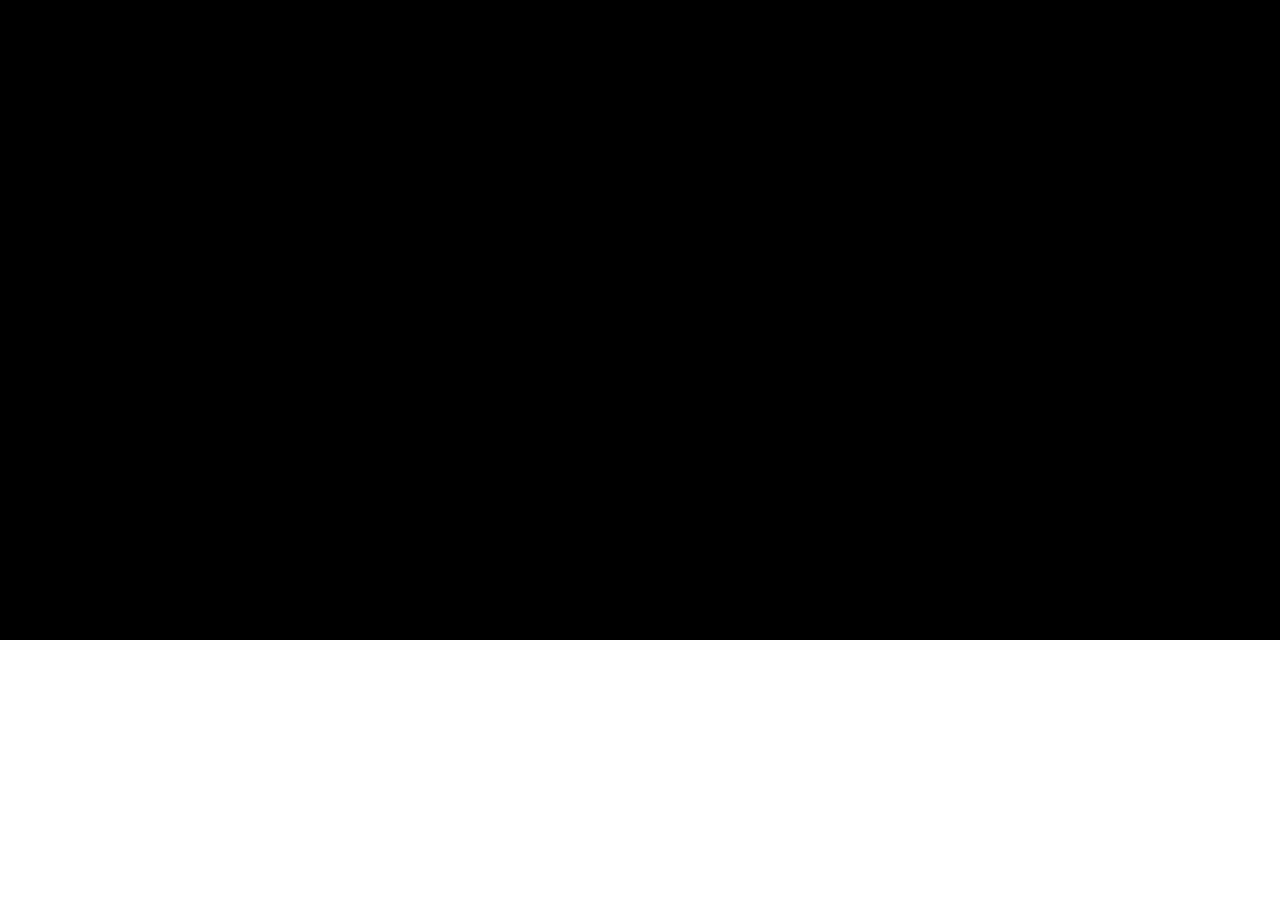
==== patta.html @ 8fdc950d "Initial commit" ====
<!DOCTYPE html>

<head>
	<link rel="stylesheet" type="text/css" href="patta.css">
	<script type="text/javascript" src="./paperjs-v0.12.4/dist/paper-full.min.js"></script>
	<script type="text/javascript" src="https://cdnjs.cloudflare.com/ajax/libs/howler/2.1.3/howler.min.js"></script>
	<script type="text/javascript" src="sounds.js"></script>
	<script type="text/paperscript" canvas="myCanvas">
	var newCircle = new Path.Circle(new Point(100, 70), 50);
	newCircle.strokeColor = 'black';
	var circles = [];

	function onKeyDown(event) {
	// When a key is pressed, set the content of the text item:
		console.log('The ' + event.key + ' key was pressed!');
		keyData[event.key].sound.play();
		newCircle = new Path.Circle(new Point(Math.random()*view.size.width, Math.random()*view.size.height), 200);
		newCircle.fillColor = keyData[event.key].colour;
		circles.unshift(newCircle);


	}

	function onFrame(event) {
		// Each frame, change the fill color of the path slightly by
		// adding 1 to its hue:
		for (var i=0; i< circles.length; i++) {
			circles[i].scale(0.8);
		}
		
	}

</script>
</head>

<body>
	<canvas id="myCanvas" resize></canvas>
</body>
---- patta.css ----
canvas {
	background-color: black;
	width: 100%;
}

html body {
	width: 100%;
	height: 100%;
	margin: 0;
}
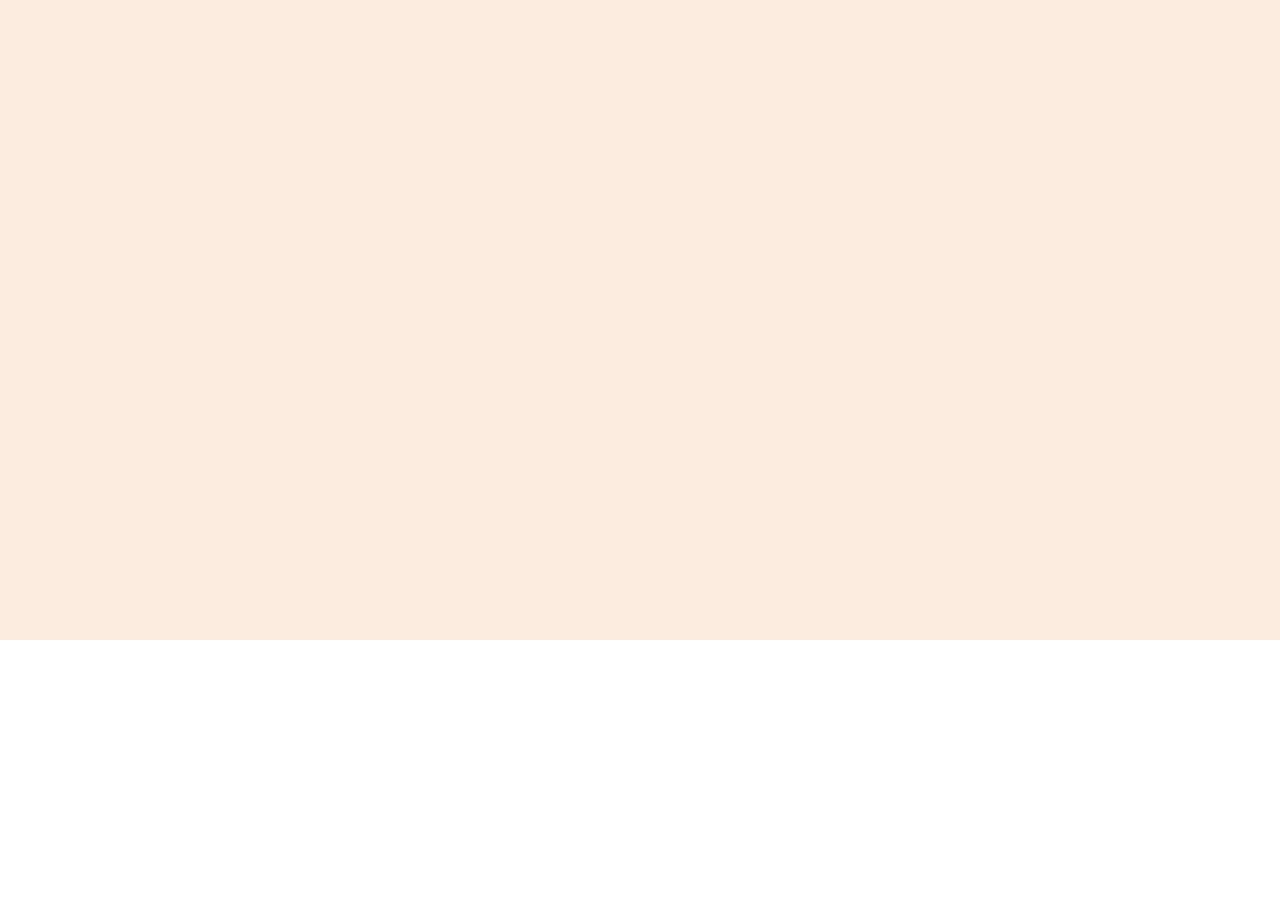
==== commit dbceadf9: "remove test circle" ====
--- a/patta.html
+++ b/patta.html
@@ -6,15 +6,13 @@
 	<script type="text/javascript" src="https://cdnjs.cloudflare.com/ajax/libs/howler/2.1.3/howler.min.js"></script>
 	<script type="text/javascript" src="sounds.js"></script>
 	<script type="text/paperscript" canvas="myCanvas">
-	var newCircle = new Path.Circle(new Point(100, 70), 50);
-	newCircle.strokeColor = 'black';
 	var circles = [];
 
 	function onKeyDown(event) {
 	// When a key is pressed, set the content of the text item:
 		console.log('The ' + event.key + ' key was pressed!');
 		keyData[event.key].sound.play();
-		newCircle = new Path.Circle(new Point(Math.random()*view.size.width, Math.random()*view.size.height), 200);
+		var newCircle = new Path.Circle(new Point(Math.random()*view.size.width, Math.random()*view.size.height), 200);
 		newCircle.fillColor = keyData[event.key].colour;
 		circles.unshift(newCircle);
 
--- a/patta.css
+++ b/patta.css
@@ -1,5 +1,5 @@
 canvas {
-	background-color: black;
+	background-color: #F9EBE0;
 	width: 100%;
 }
 
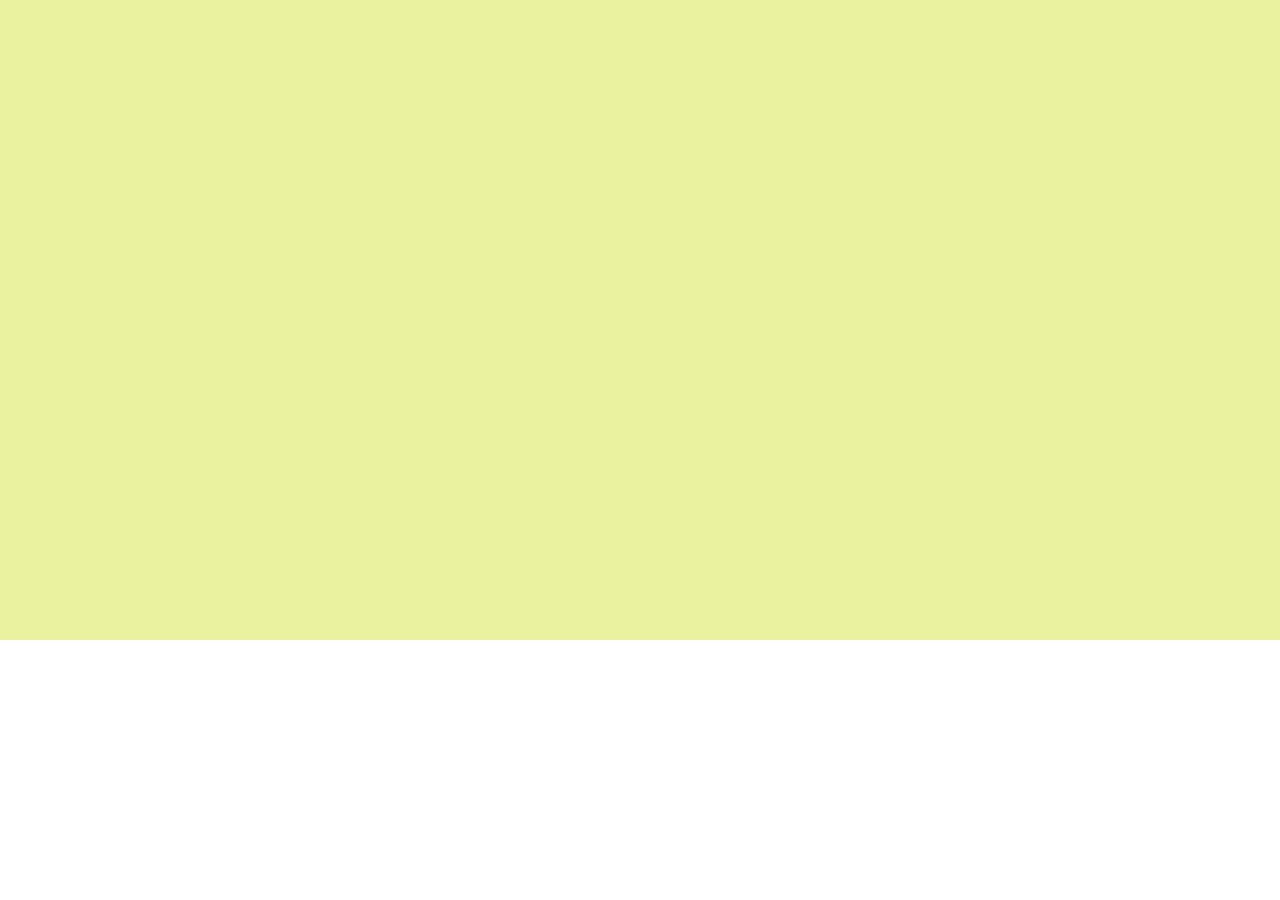
==== commit 48155474: "minor improvements" ====
--- a/patta.html
+++ b/patta.html
@@ -11,10 +11,12 @@
 	function onKeyDown(event) {
 	// When a key is pressed, set the content of the text item:
 		console.log('The ' + event.key + ' key was pressed!');
-		keyData[event.key].sound.play();
-		var newCircle = new Path.Circle(new Point(Math.random()*view.size.width, Math.random()*view.size.height), 200);
-		newCircle.fillColor = keyData[event.key].colour;
-		circles.unshift(newCircle);
+		if (keyData[event.key]) {
+			keyData[event.key].sound.play();
+			var newCircle = new Path.Circle(new Point(Math.random()*view.size.width, Math.random()*view.size.height), 200);
+			newCircle.fillColor = keyData[event.key].colour;
+			circles.unshift(newCircle);
+		}
 
 
 	}
@@ -24,7 +26,10 @@
 		// adding 1 to its hue:
 		for (var i=0; i< circles.length; i++) {
 			circles[i].scale(0.8);
-		}
+			 if (circles[i].area < 1) {
+      			circles[i].remove(); // remove the circle from the canvas
+      			circles.splice(i, 1);
+			}
 		
 	}
 
--- a/patta.css
+++ b/patta.css
@@ -1,5 +1,5 @@
 canvas {
-	background-color: #F9EBE0;
+	background-color: #ECF39E;
 	width: 100%;
 }
 
